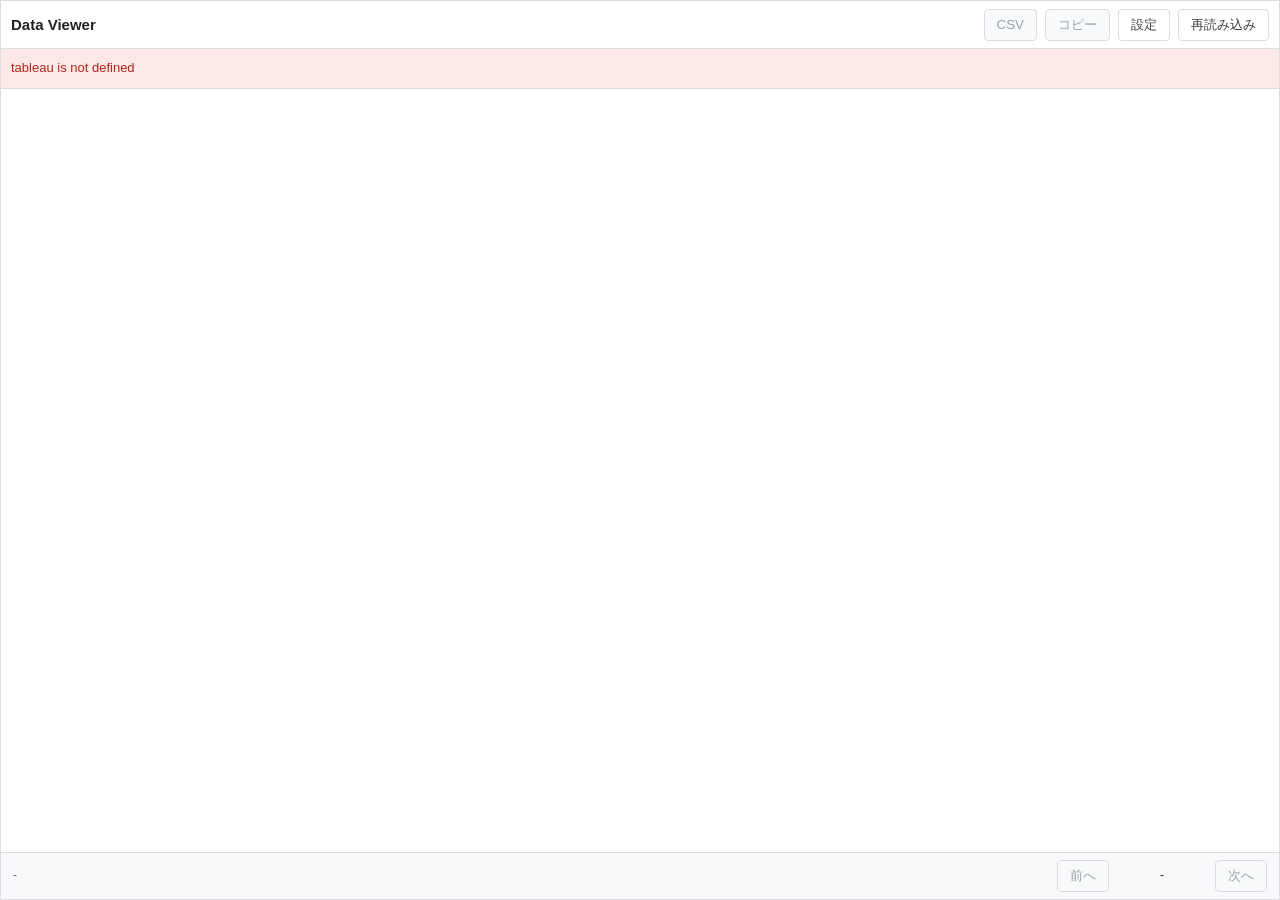
==== index.html @ 8adcc1f4 "Unify display columns and add per-column formats and chart colors" ====
<!doctype html>
<html lang="ja">
<head>
  <meta charset="utf-8">
  <meta name="viewport" content="width=device-width, initial-scale=1">
  <title>tabsdk-data-viewer</title>
  <link rel="stylesheet" href="./app.css">
</head>
<body>
  <div class="app">
    <header class="toolbar">
      <div class="title">Data Viewer</div>
      <div class="spacer"></div>
      <button id="exportCsv" class="button" disabled>CSV</button>
      <button id="copyTsv" class="button" disabled>コピー</button>
      <button id="openSettings" class="button">設定</button>
      <button id="refreshData" class="button">再読み込み</button>
    </header>

    <main class="main">
      <div id="message" class="message">読み込み中...</div>

      <div id="tableWrap" class="table-wrap">
        <table id="dataTable">
          <thead></thead>
          <tbody></tbody>
        </table>
      </div>
    </main>

    <section id="csvPanel" class="csv-panel" hidden>
      <div class="csv-card">
        <strong>CSV分割ダウンロード</strong>
        <div id="csvStatus" class="csv-status" role="status"></div>
        <div id="csvDetails" class="csv-details"></div>
        <div class="csv-actions">
          <button id="csvSavePart" class="button" disabled>このCSVを保存</button>
          <button id="csvNextPart" class="button" disabled>次のファイルを作成</button>
          <button id="csvFinish" class="button">中止</button>
        </div>
        <div class="csv-note">最大10万行または32MiBごとにCSVを分割します（Tableauからの取得は5,000行単位）。保存を確認してから次へ進んでください。ファイル保存完了は自動検証できません。</div>
      </div>
    </section>

    <section id="settingsPanel" class="settings-panel" hidden>
      <div class="settings-card">
        <div class="settings-header">
          <strong>列設定</strong>
          <button id="closeSettings" class="button">閉じる</button>
        </div>
        <div class="settings-body">
          <label class="settings-field">
            <span>左から固定する列数</span>
            <input id="fixedColumnCount" class="settings-number" type="number" min="0" step="1" value="0">
          </label>
          <div class="settings-help">0で固定なし。列順はドラッグで変更します。各列の表示書式を設定でき、数値列は棒グラフ・ヒートマップと色を選択できます。％は元の値に100を掛けて表示します。CSVにも書式を適用します。</div>
          <div id="columnOrderList" class="column-order-list"></div>
        </div>
        <div class="settings-footer">
          <button id="resetColumnOrder" class="button">Tableau順に戻す</button>
          <div class="spacer"></div>
          <button id="cancelSettings" class="button">キャンセル</button>
          <button id="applySettings" class="button">適用</button>
        </div>
      </div>
    </section>

    <footer class="footer">
      <div id="status">-</div>

      <div class="pager">
        <button id="prev" class="button">前へ</button>
        <span id="page">-</span>
        <button id="next" class="button">次へ</button>
      </div>
    </footer>
  </div>

  <script src="https://extensions.tableauusercontent.com/resources/tableau.extensions.1.latest.min.js"></script>
  <script src="./app.js"></script>
</body>
</html>
---- app.css ----
:root{--blue:#1a73e8;--border:#dadce0;--grid:#e8eaed;--text:#202124;--muted:#5f6368;--bg:#fff;--subtle:#f8f9fa}
*{box-sizing:border-box}
html,body{width:100%;height:100%;margin:0}
body{font:13px/1.45 Arial,"Noto Sans JP",sans-serif;color:var(--text);background:var(--bg)}
.app{height:100%;display:flex;flex-direction:column;overflow:hidden;border:1px solid var(--border)}
.toolbar{min-height:48px;display:flex;align-items:center;gap:8px;padding:0 10px;border-bottom:1px solid var(--border);background:#fff}
.title{font-size:15px;font-weight:600}.spacer{flex:1}
.button{min-height:32px;padding:5px 12px;color:#3c4043;background:#fff;border:1px solid var(--border);border-radius:4px;cursor:pointer}
.button:hover:not(:disabled){background:var(--subtle)}.button:disabled{color:#9aa0a6;background:#f8f9fa;cursor:default}
.main{min-height:0;flex:1;position:relative}.message{display:none;padding:10px;color:var(--muted);border-bottom:1px solid var(--border)}
.message.is-error{display:block;color:#b3261e;background:#fce8e6}.message.is-loading{display:block}
.table-wrap{height:100%;overflow:auto}
table{width:max-content;min-width:0;border-collapse:separate;border-spacing:0;table-layout:fixed}
th,td{min-width:0;height:34px;padding:7px 10px;overflow:hidden;text-overflow:ellipsis;white-space:nowrap;border-right:1px solid var(--grid);border-bottom:1px solid var(--grid)}
th{text-align:left}
td.cell-text{text-align:left}
td.cell-number{text-align:right;font-variant-numeric:tabular-nums}
td.cell-date,td.cell-boolean{text-align:center}
thead th{position:sticky;top:0;z-index:2;background:#f1f3f4;font-weight:600}
.column-header-label{display:block;overflow:hidden;text-overflow:ellipsis;white-space:nowrap;padding-right:6px}
.column-resizer{position:absolute;top:0;right:-4px;width:8px;height:100%;z-index:4;cursor:col-resize;touch-action:none}
.column-resizer::after{content:"";position:absolute;top:7px;bottom:7px;left:3px;width:1px;background:transparent}
.column-resizer:hover::after{background:#9aa0a6}
body.is-column-resizing,body.is-column-resizing *{cursor:col-resize!important;user-select:none}
tbody tr:hover td{background:#e8f0fe}
.footer{min-height:47px;display:flex;align-items:center;justify-content:space-between;gap:12px;padding:7px 12px;color:var(--muted);background:var(--subtle);border-top:1px solid var(--border);font-size:12px}
.pager{display:flex;align-items:center;gap:8px}#page{min-width:90px;text-align:center;color:var(--text)}
.settings-panel{position:absolute;inset:0;z-index:20;background:rgba(255,255,255,.92);display:flex;align-items:flex-start;justify-content:flex-end;padding:52px 12px 12px}
.settings-panel[hidden]{display:none}
.settings-card{width:min(360px,calc(100% - 24px));max-height:calc(100% - 64px);display:flex;flex-direction:column;background:#fff;border:1px solid var(--border);box-shadow:0 4px 16px rgba(60,64,67,.18)}
.settings-header,.settings-footer{display:flex;align-items:center;gap:8px;padding:10px;border-bottom:1px solid var(--border)}
.settings-footer{border-top:1px solid var(--border);border-bottom:0}
.settings-body{padding:10px;overflow:auto}
.settings-help{margin-bottom:8px;color:var(--muted)}
.column-order-list{display:flex;flex-direction:column;gap:6px}
.column-order-item{padding:8px 10px;border:1px solid var(--border);background:#fff;cursor:grab;user-select:none}
.column-order-item.is-dragging{opacity:.45}

.settings-field{display:flex;align-items:center;justify-content:space-between;gap:12px;margin-bottom:10px}
.settings-number{width:84px;height:30px;padding:4px 8px;border:1px solid var(--border);border-radius:3px;font:inherit}
thead th.fixed-column{z-index:6;background:#f1f3f4}
tbody td.fixed-column{position:sticky;z-index:1;background:#fff}
tbody tr:hover td.fixed-column{background:#e8f0fe}
.fixed-column-boundary{box-shadow:2px 0 0 rgba(60,64,67,.16)}

.column-order-item{display:flex;align-items:center;gap:8px}
.column-order-handle{flex:0 0 auto;color:var(--muted);cursor:grab}
.column-order-label{min-width:0;flex:1;overflow:hidden;text-overflow:ellipsis;white-space:nowrap}
.column-mode-select{flex:0 0 112px;height:30px;padding:3px 6px;border:1px solid var(--border);border-radius:3px;background:#fff;font:inherit}
.cell-visual{position:relative}
.cell-visual-label{position:relative;z-index:1}
.cell-bar-fill{position:absolute;z-index:0;left:0;top:4px;bottom:4px;background:rgba(26,115,232,.18);pointer-events:none}
.cell-heatmap{background:rgba(26,115,232,var(--heat-strength,.08))}
tbody tr:hover td.cell-heatmap{background:rgba(26,115,232,var(--heat-strength,.08))}
tbody tr:hover td.cell-bar{background:#e8f0fe}

.toolbar .button{white-space:nowrap}

.app{position:relative}
.csv-panel{position:absolute;inset:0;z-index:25;display:flex;align-items:center;justify-content:center;padding:12px;background:rgba(255,255,255,.97)}
.csv-panel[hidden]{display:none}
.csv-card{width:min(540px,100%);max-height:100%;overflow:auto;display:flex;flex-direction:column;gap:12px;padding:18px;border:1px solid var(--border);background:#fff}
.csv-status{color:var(--text)}
.csv-details{word-break:break-all;color:var(--muted);font-size:12px}
.csv-actions{display:flex;gap:8px;flex-wrap:wrap}
.csv-note{font-size:12px;color:var(--muted)}

/* Column-level presentation controls */
.settings-card{width:min(840px,calc(100vw - 24px));max-height:calc(100% - 54px)}
.column-order-item{display:flex;flex-wrap:wrap;align-items:flex-end;gap:8px}
.column-order-label{flex:1 1 125px;min-width:110px;align-self:center}
.column-setting-field{display:flex;flex-direction:column;gap:3px;min-width:0;font-size:11px;color:var(--muted)}
.column-setting-field select{height:32px;max-width:100%;padding:4px 6px;border:1px solid var(--border);border-radius:3px;background:#fff;color:var(--text);font:12px Arial,"Noto Sans JP",sans-serif}
.column-format-select{width:205px}
.column-mode-select{width:128px}
.column-color-field{width:58px}
.column-color-field[hidden]{display:none}
.column-color-input{width:52px;height:32px;padding:2px;border:1px solid var(--border);border-radius:3px;background:#fff;cursor:pointer}
.column-order-handle{align-self:center}

.column-setting-field .column-mode-select{flex:0 0 auto}
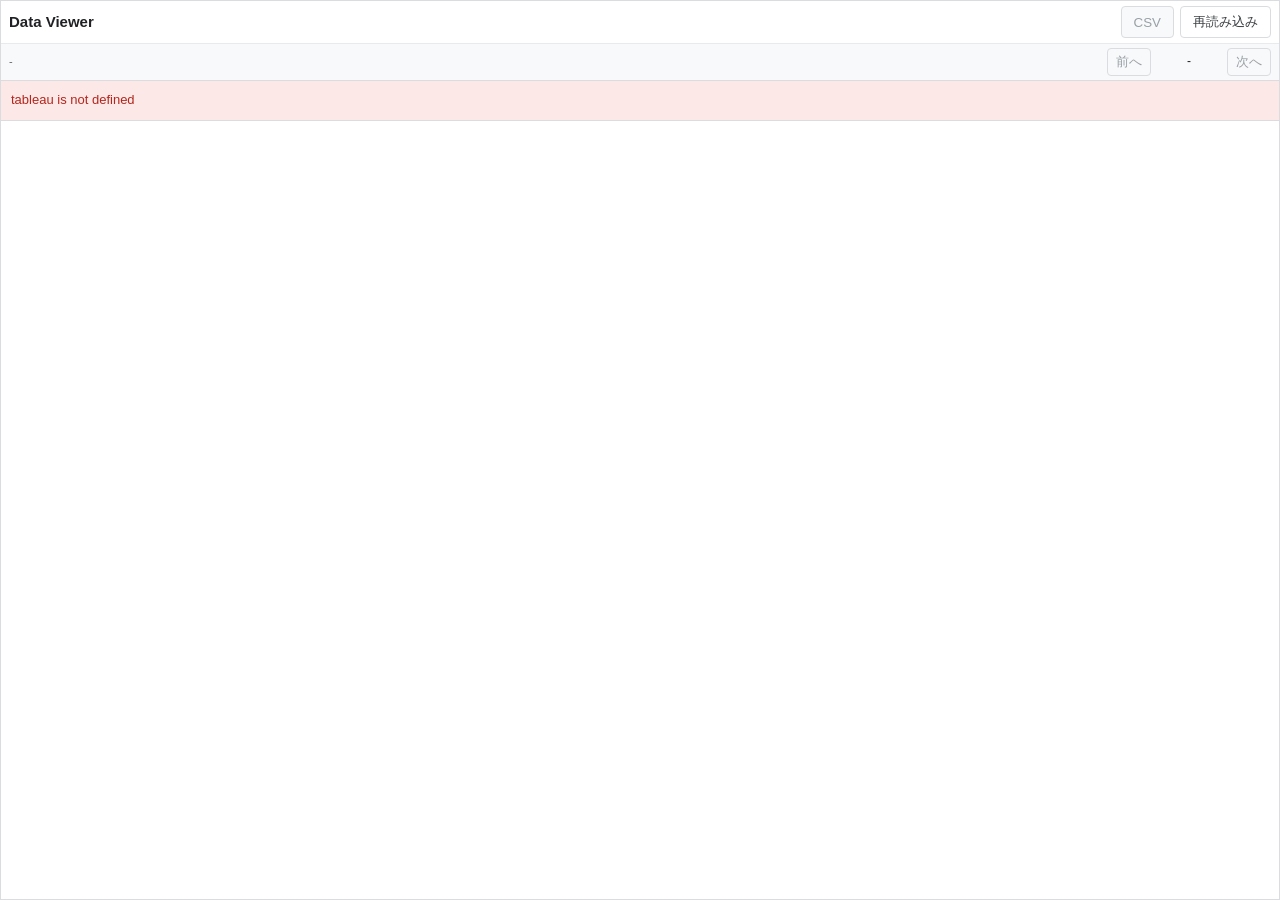
==== commit ed0d95a4: "Remove bulk clipboard copy, move pagination above table, use Tableau configure menu" ====
--- a/index.html
+++ b/index.html
@@ -9,12 +9,20 @@
 <body>
   <div class="app">
     <header class="toolbar">
-      <div class="title">Data Viewer</div>
-      <div class="spacer"></div>
-      <button id="exportCsv" class="button" disabled>CSV</button>
-      <button id="copyTsv" class="button" disabled>コピー</button>
-      <button id="openSettings" class="button">設定</button>
-      <button id="refreshData" class="button">再読み込み</button>
+      <div class="toolbar-main">
+        <div class="title">Data Viewer</div>
+        <div class="spacer"></div>
+        <button id="exportCsv" class="button" disabled>CSV</button>
+        <button id="refreshData" class="button">再読み込み</button>
+      </div>
+      <div class="toolbar-paging">
+        <div id="status" class="toolbar-status">-</div>
+        <nav class="pager" aria-label="ページ移動">
+          <button id="prev" class="button">前へ</button>
+          <span id="page" aria-live="polite">-</span>
+          <button id="next" class="button">次へ</button>
+        </nav>
+      </div>
     </header>
 
     <main class="main">
@@ -53,11 +61,11 @@
             <span>左から固定する列数</span>
             <input id="fixedColumnCount" class="settings-number" type="number" min="0" step="1" value="0">
           </label>
-          <div class="settings-help">0で固定なし。列順はドラッグで変更します。各列の表示書式を設定でき、数値列は棒グラフ・ヒートマップと色を選択できます。％は元の値に100を掛けて表示します。CSVにも書式を適用します。</div>
-          <div id="columnOrderList" class="column-order-list"></div>
+          <div class="settings-help">0で固定なし。列順はTableauの「表示列」の順序を使用します。各列の表示書式を設定でき、数値列は棒グラフ・ヒートマップと下限・中間・上限の境界値と色を指定できます。％は元の値に100を掛けて表示します。CSVにも書式を適用します。</div>
+          <div id="settingsError" class="settings-error" role="alert" hidden></div>
+          <div id="columnSettingsList" class="column-settings-list"></div>
         </div>
         <div class="settings-footer">
-          <button id="resetColumnOrder" class="button">Tableau順に戻す</button>
           <div class="spacer"></div>
           <button id="cancelSettings" class="button">キャンセル</button>
           <button id="applySettings" class="button">適用</button>
@@ -65,15 +73,10 @@
       </div>
     </section>
 
-    <footer class="footer">
-      <div id="status">-</div>
+    <div id="cellMenu" class="cell-menu" role="menu" hidden>
+      <button id="copyCell" class="cell-menu-action" type="button" role="menuitem">選択したセルをコピー</button>
+    </div>
 
-      <div class="pager">
-        <button id="prev" class="button">前へ</button>
-        <span id="page">-</span>
-        <button id="next" class="button">次へ</button>
-      </div>
-    </footer>
   </div>
 
   <script src="https://extensions.tableauusercontent.com/resources/tableau.extensions.1.latest.min.js"></script>
--- a/app.css
+++ b/app.css
@@ -79,3 +79,45 @@
 .column-order-handle{align-self:center}
 
 .column-setting-field .column-mode-select{flex:0 0 auto}
+
+/* Stable column settings; column ordering belongs to Tableau. */
+.column-settings-list{display:flex;flex-direction:column;gap:8px}
+.column-setting-item{padding:10px;border:1px solid var(--border);display:flex;flex-wrap:wrap;align-items:flex-start;gap:8px;background:#fff}
+.column-setting-name{flex:1 1 140px;min-width:120px;align-self:center;word-break:break-word}
+.column-gradient-settings{flex:1 0 100%;display:flex;flex-wrap:wrap;align-items:center;gap:10px;padding:8px;border:1px solid var(--grid);background:var(--subtle);border-radius:4px}
+.column-gradient-settings[hidden]{display:none}
+.column-gradient-description{flex:1 0 100%;color:var(--muted);font-size:11px}
+.column-gradient-stop{display:flex;align-items:center;gap:6px;flex:1 1 160px;min-width:150px}
+.column-gradient-label{font-size:12px;white-space:nowrap}
+.column-gradient-boundary{width:95px;max-width:100%;height:32px;padding:4px 6px;border:1px solid var(--border);background:#fff;border-radius:3px;font:inherit}
+.column-gradient-color{width:45px;height:32px;padding:2px;border:1px solid var(--border);border-radius:3px;background:#fff;cursor:pointer}
+.settings-error{padding:8px;margin-bottom:10px;color:#b3261e;border:1px solid #f0b5b0;background:#fce8e6}
+.settings-error[hidden]{display:none}
+tbody td.is-selected-cell,tbody tr:hover td.is-selected-cell{outline:2px solid var(--blue);outline-offset:-2px;background-color:#e8f0fe}
+.cell-menu{position:fixed;z-index:40;min-width:145px;padding:4px;border:1px solid var(--border);border-radius:4px;background:#fff;box-shadow:0 4px 16px rgba(0,0,0,.2)}
+.cell-menu[hidden]{display:none}
+.cell-menu-action{display:block;width:100%;padding:9px 12px;border:0;background:#fff;text-align:left;font:inherit;cursor:pointer;color:var(--text)}
+.cell-menu-action:hover,.cell-menu-action:focus-visible{background:var(--subtle)}
+
+/* v0.15 - keep paging visible above the scrollable table viewport. */
+.app{min-width:0;min-height:0}
+.toolbar{flex:0 0 auto;display:flex;flex-direction:column;align-items:stretch;gap:0;padding:0;background:#fff;min-width:0}
+.toolbar-main{min-width:0;min-height:42px;display:flex;align-items:center;gap:6px;padding:4px 8px}
+.toolbar-main .title{min-width:0;overflow:hidden;text-overflow:ellipsis;white-space:nowrap}
+.toolbar-main .spacer{min-width:0}
+.toolbar-main .button{flex:0 0 auto}
+.toolbar-paging{min-width:0;display:flex;flex-wrap:wrap;justify-content:space-between;align-items:center;gap:4px 10px;padding:4px 8px;background:var(--subtle);border-top:1px solid var(--grid)}
+.toolbar-status{min-width:0;flex:1 1 125px;font-size:11px;color:var(--muted);white-space:nowrap;overflow:hidden;text-overflow:ellipsis}
+.toolbar-paging .pager{flex:0 0 auto;display:flex;align-items:center;gap:6px}
+.toolbar-paging .pager .button{min-height:28px;padding:3px 8px}
+#page{min-width:64px;font-size:12px}
+.main{min-height:0;min-width:0;flex:1 1 auto;overflow:hidden}
+.table-wrap{min-height:0;min-width:0;height:100%;overflow:auto;overscroll-behavior:contain}
+@media(max-width:350px){
+  .toolbar-main{gap:4px;padding:3px 5px}
+  .toolbar-main .button{padding:4px 6px}
+  .toolbar-paging{padding:3px 5px;gap:2px 6px}
+  .toolbar-paging .pager{gap:3px}
+  .toolbar-status{flex-basis:80px}
+  #page{min-width:50px}
+}
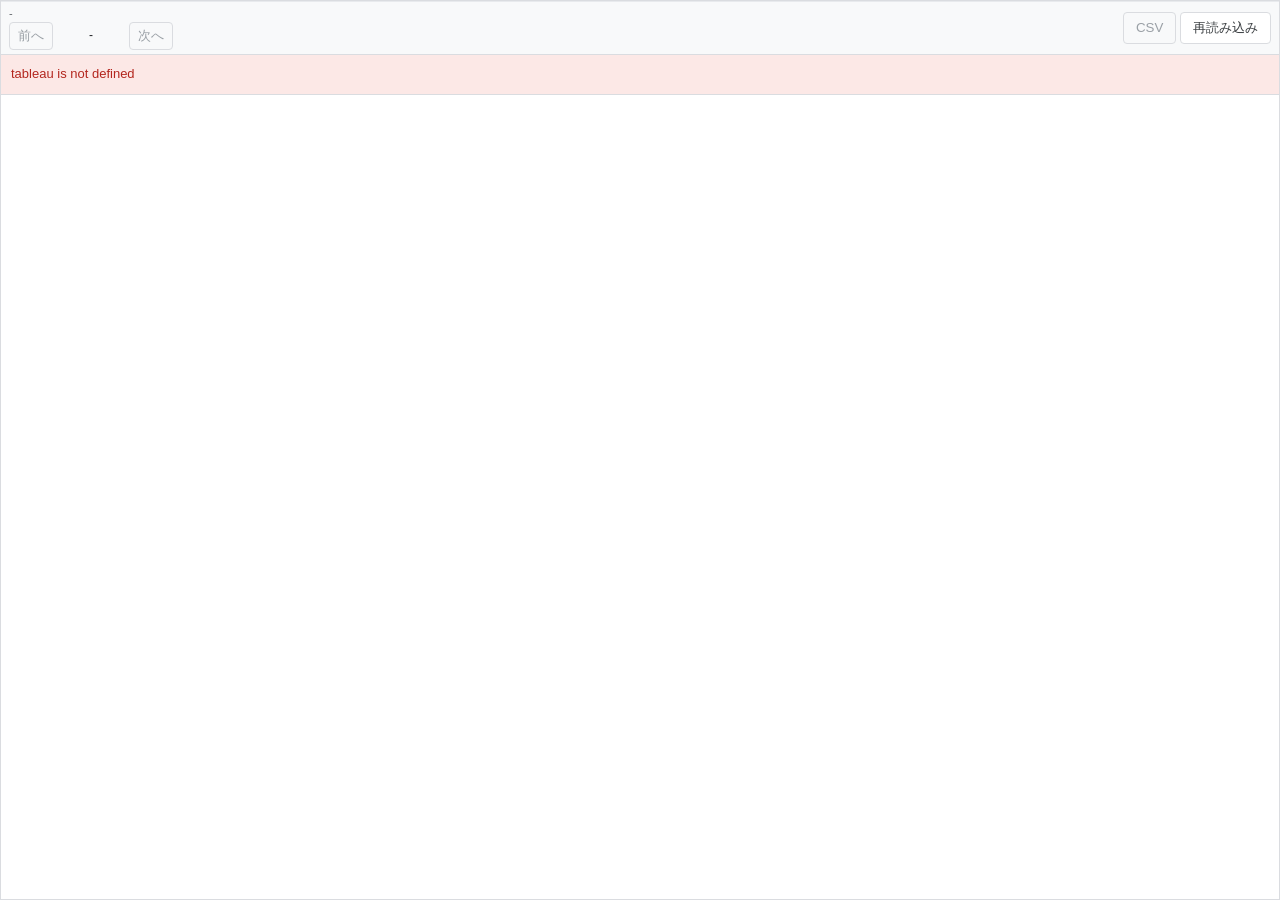
==== commit 8a4723a8: "Simplify toolbar, align navigation left, remove diagnostics and custom format selectors" ====
--- a/index.html
+++ b/index.html
@@ -9,19 +9,19 @@
 <body>
   <div class="app">
     <header class="toolbar">
-      <div class="toolbar-main">
-        <div class="title">Data Viewer</div>
-        <div class="spacer"></div>
-        <button id="exportCsv" class="button" disabled>CSV</button>
-        <button id="refreshData" class="button">再読み込み</button>
-      </div>
       <div class="toolbar-paging">
-        <div id="status" class="toolbar-status">-</div>
-        <nav class="pager" aria-label="ページ移動">
-          <button id="prev" class="button">前へ</button>
-          <span id="page" aria-live="polite">-</span>
-          <button id="next" class="button">次へ</button>
-        </nav>
+        <div class="toolbar-page-group">
+          <div id="status" class="toolbar-status">-</div>
+          <nav class="pager" aria-label="ページ移動">
+            <button id="prev" class="button">前へ</button>
+            <span id="page" aria-live="polite">-</span>
+            <button id="next" class="button">次へ</button>
+          </nav>
+        </div>
+        <div class="toolbar-actions">
+          <button id="exportCsv" class="button" disabled>CSV</button>
+          <button id="refreshData" class="button">再読み込み</button>
+        </div>
       </div>
     </header>
 
@@ -61,7 +61,7 @@
             <span>左から固定する列数</span>
             <input id="fixedColumnCount" class="settings-number" type="number" min="0" step="1" value="0">
           </label>
-          <div class="settings-help">0で固定なし。列順はTableauの「表示列」の順序を使用します。各列の表示書式を設定でき、数値列は棒グラフ・ヒートマップと下限・中間・上限の境界値と色を指定できます。％は元の値に100を掛けて表示します。CSVにも書式を適用します。</div>
+          <div class="settings-help">0で固定なし。列順と値の表示書式はTableau側の設定を使用します。数値列は棒グラフ・ヒートマップと下限・中間・上限の境界値・色を指定できます。</div>
           <div id="settingsError" class="settings-error" role="alert" hidden></div>
           <div id="columnSettingsList" class="column-settings-list"></div>
         </div>
--- a/app.css
+++ b/app.css
@@ -121,3 +121,11 @@
   .toolbar-status{flex-basis:80px}
   #page{min-width:50px}
 }
+
+/* Excel-style rectangular selection. Must override row hover and heatmap backgrounds. */
+.table-wrap{user-select:none;-webkit-user-select:none}
+tbody td.is-selected-cell,
+tbody tr:hover td.is-selected-cell,
+tbody tr:hover td.is-selected-cell.cell-heatmap,
+tbody td.is-selected-cell.cell-heatmap{background:#d2e3fc!important;outline:1px solid #7baaf7;outline-offset:-1px}
+tbody td.is-selected-cell.cell-bar .cell-bar-fill{opacity:.7}
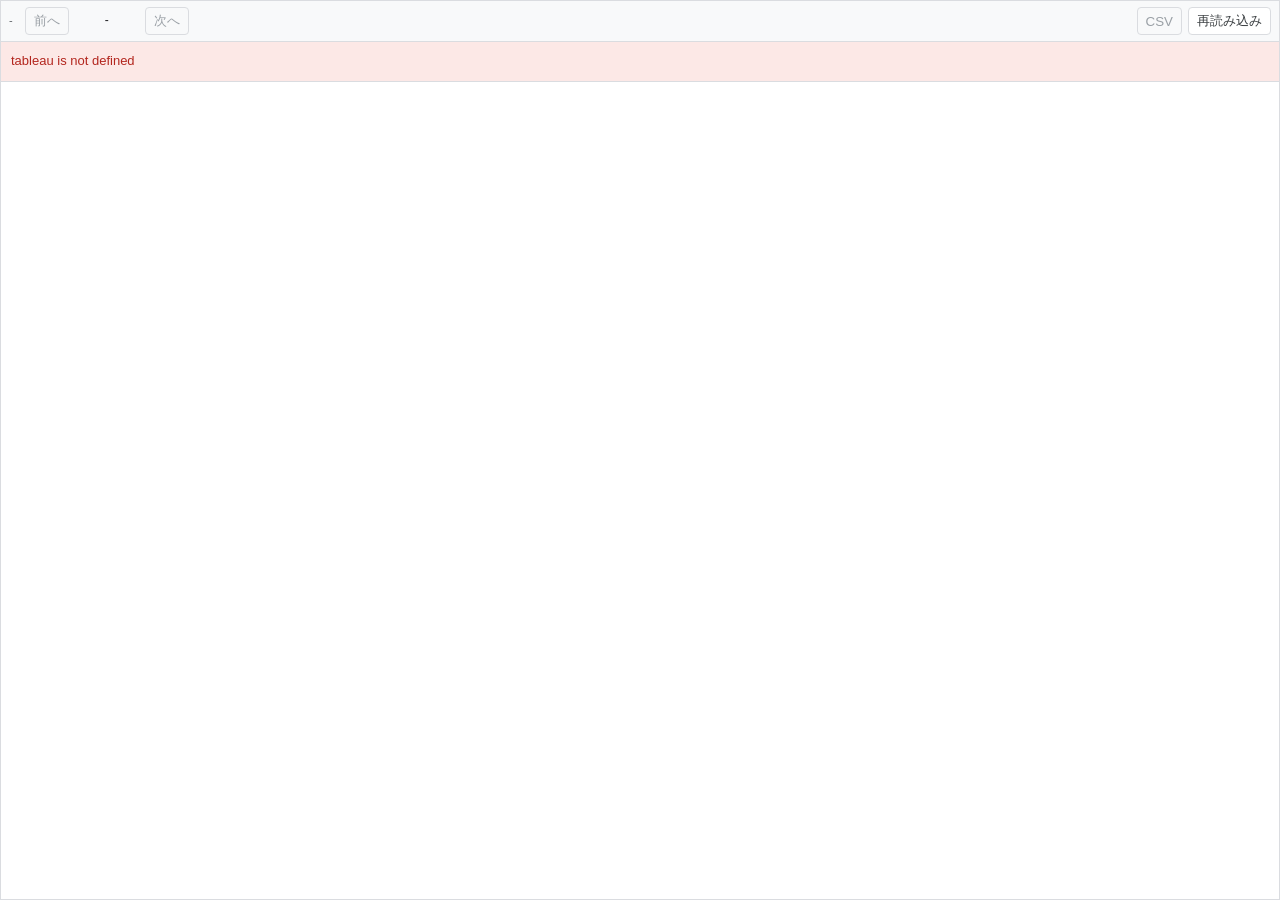
==== commit 14ed8b13: "Style two-level sticky grouped headers and editable header fields" ====
--- a/index.html
+++ b/index.html
@@ -61,7 +61,7 @@
             <span>左から固定する列数</span>
             <input id="fixedColumnCount" class="settings-number" type="number" min="0" step="1" value="0">
           </label>
-          <div class="settings-help">0で固定なし。列順と値の表示書式はTableau側の設定を使用します。数値列は棒グラフ・ヒートマップと下限・中間・上限の境界値・色を指定できます。</div>
+          <div class="settings-help">0で固定なし。列順はTableauの表示列順のままで変更できません。各列の左側で上位ヘッダー、項目名を設定できます。隣接する同名の上位ヘッダーは結合され、空欄なら上位ヘッダーを表示しません。項目名は重複可能です。値の書式はTableau側の設定を使用します。数値列は棒グラフ・ヒートマップと3点の境界値・色を指定できます。</div>
           <div id="settingsError" class="settings-error" role="alert" hidden></div>
           <div id="columnSettingsList" class="column-settings-list"></div>
         </div>
--- a/app.css
+++ b/app.css
@@ -71,7 +71,6 @@
 .column-order-label{flex:1 1 125px;min-width:110px;align-self:center}
 .column-setting-field{display:flex;flex-direction:column;gap:3px;min-width:0;font-size:11px;color:var(--muted)}
 .column-setting-field select{height:32px;max-width:100%;padding:4px 6px;border:1px solid var(--border);border-radius:3px;background:#fff;color:var(--text);font:12px Arial,"Noto Sans JP",sans-serif}
-.column-format-select{width:205px}
 .column-mode-select{width:128px}
 .column-color-field{width:58px}
 .column-color-field[hidden]{display:none}
@@ -99,26 +98,22 @@
 .cell-menu-action{display:block;width:100%;padding:9px 12px;border:0;background:#fff;text-align:left;font:inherit;cursor:pointer;color:var(--text)}
 .cell-menu-action:hover,.cell-menu-action:focus-visible{background:var(--subtle)}
 
-/* v0.15 - keep paging visible above the scrollable table viewport. */
+/* Compact toolbar: page summary + navigation on left, export/refresh on same row. */
 .app{min-width:0;min-height:0}
-.toolbar{flex:0 0 auto;display:flex;flex-direction:column;align-items:stretch;gap:0;padding:0;background:#fff;min-width:0}
-.toolbar-main{min-width:0;min-height:42px;display:flex;align-items:center;gap:6px;padding:4px 8px}
-.toolbar-main .title{min-width:0;overflow:hidden;text-overflow:ellipsis;white-space:nowrap}
-.toolbar-main .spacer{min-width:0}
-.toolbar-main .button{flex:0 0 auto}
-.toolbar-paging{min-width:0;display:flex;flex-wrap:wrap;justify-content:space-between;align-items:center;gap:4px 10px;padding:4px 8px;background:var(--subtle);border-top:1px solid var(--grid)}
-.toolbar-status{min-width:0;flex:1 1 125px;font-size:11px;color:var(--muted);white-space:nowrap;overflow:hidden;text-overflow:ellipsis}
+.toolbar{flex:0 0 auto;display:flex;align-items:stretch;min-width:0;min-height:0;padding:0;border-bottom:1px solid var(--border);background:var(--subtle)}
+.toolbar-paging{width:100%;min-width:0;display:flex;flex-wrap:wrap;align-items:center;justify-content:flex-start;gap:6px 12px;padding:6px 8px}
+.toolbar-page-group{min-width:0;display:flex;align-items:center;flex-wrap:wrap;gap:6px 12px}
+.toolbar-status{min-width:0;flex:0 1 auto;font-size:11px;color:var(--muted);white-space:nowrap}
 .toolbar-paging .pager{flex:0 0 auto;display:flex;align-items:center;gap:6px}
-.toolbar-paging .pager .button{min-height:28px;padding:3px 8px}
-#page{min-width:64px;font-size:12px}
+.toolbar-paging .button{min-height:28px;padding:3px 8px;white-space:nowrap}
+.toolbar-actions{display:flex;align-items:center;gap:6px;margin-left:auto}
+#page{min-width:64px;text-align:center;font-size:12px}
 .main{min-height:0;min-width:0;flex:1 1 auto;overflow:hidden}
 .table-wrap{min-height:0;min-width:0;height:100%;overflow:auto;overscroll-behavior:contain}
 @media(max-width:350px){
-  .toolbar-main{gap:4px;padding:3px 5px}
-  .toolbar-main .button{padding:4px 6px}
-  .toolbar-paging{padding:3px 5px;gap:2px 6px}
-  .toolbar-paging .pager{gap:3px}
-  .toolbar-status{flex-basis:80px}
+  .toolbar-paging{gap:4px 8px;padding:4px 5px}
+  .toolbar-page-group,.toolbar-paging .pager,.toolbar-actions{gap:4px}
+  .toolbar-paging .button{padding:3px 6px}
   #page{min-width:50px}
 }
 
@@ -129,3 +124,16 @@
 tbody tr:hover td.is-selected-cell.cell-heatmap,
 tbody td.is-selected-cell.cell-heatmap{background:#d2e3fc!important;outline:1px solid #7baaf7;outline-offset:-1px}
 tbody td.is-selected-cell.cell-bar .cell-bar-fill{opacity:.7}
+
+/* Two-level Tableau worksheet headers. A blank upper label spans both rows. */
+thead tr.header-group-row th{top:0;height:34px}
+thead tr.header-detail-row th{top:34px;height:34px}
+thead tr.header-group-row th[rowspan="2"]{top:0;vertical-align:middle}
+thead th.header-group-cell{text-align:center;font-weight:600;overflow:hidden;text-overflow:ellipsis;white-space:nowrap}
+thead th.header-group-cell.fixed-column{z-index:7}
+.column-header-fields{display:flex;flex:1 1 360px;flex-wrap:wrap;gap:8px;min-width:0;order:0}
+.column-header-field{flex:1 1 175px;min-width:155px}
+.column-header-field input{height:32px;width:100%;max-width:100%;border:1px solid var(--border);border-radius:3px;background:#fff;color:var(--text);padding:4px 7px;font:12px Arial,"Noto Sans JP",sans-serif}
+.column-source-name{order:2;flex:1 0 100%;min-width:0;color:var(--muted);font-size:11px;overflow-wrap:anywhere}
+.column-setting-item>.column-setting-field{order:1}
+.column-setting-item>.column-gradient-settings{order:3}
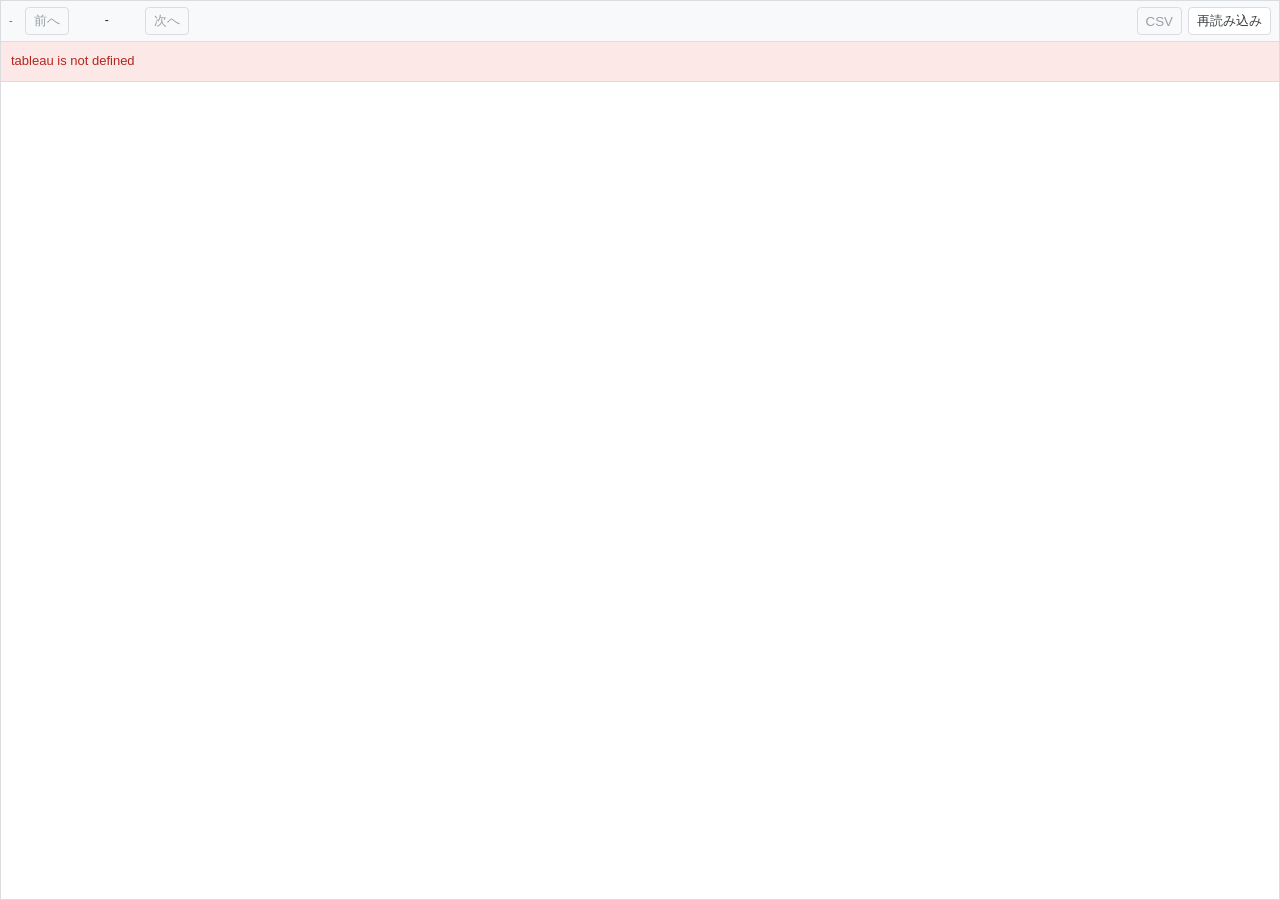
==== commit 18d3895b: "Show palette controls for individual upper grouped cells and lower columns" ====
--- a/index.html
+++ b/index.html
@@ -61,7 +61,11 @@
             <span>左から固定する列数</span>
             <input id="fixedColumnCount" class="settings-number" type="number" min="0" step="1" value="0">
           </label>
-          <div class="settings-help">0で固定なし。列順はTableauの表示列順のままで変更できません。各列の左側で上位ヘッダー、項目名を設定できます。隣接する同名の上位ヘッダーは結合され、空欄なら上位ヘッダーを表示しません。項目名は重複可能です。値の書式はTableau側の設定を使用します。数値列は棒グラフ・ヒートマップと3点の境界値・色を指定できます。</div>
+          <div class="settings-help">0で固定なし。列順はTableauの表示列順のままで変更できません。各列の左側で上位ヘッダー、項目名を設定できます。隣接する同名の上位ヘッダーは結合され、空欄なら上位ヘッダーを表示しません。項目名は重複可能です。値の書式はTableau側の設定を使用します。上位ヘッダーの結合セルごと、下位ヘッダーの各列ごとに背景色と文字色を指定できます。数値列は棒グラフ・ヒートマップと3点の境界値・色を指定できます。</div>
+          <fieldset class="header-color-settings">
+            <legend>上位ヘッダーの色（セル別）</legend>
+            <div id="upperHeaderColorList" class="upper-header-color-list"></div>
+          </fieldset>
           <div id="settingsError" class="settings-error" role="alert" hidden></div>
           <div id="columnSettingsList" class="column-settings-list"></div>
         </div>
--- a/app.css
+++ b/app.css
@@ -137,3 +137,14 @@
 .column-source-name{order:2;flex:1 0 100%;min-width:0;color:var(--muted);font-size:11px;overflow-wrap:anywhere}
 .column-setting-item>.column-setting-field{order:1}
 .column-setting-item>.column-gradient-settings{order:3}
+
+/* Independent colors for the upper/lower header tiers, configured once per tier. */
+.header-color-settings{margin:10px 0 12px;padding:10px;border:1px solid var(--border);border-radius:3px}
+.header-color-settings legend{padding:0 5px;font-size:12px;font-weight:600}
+.header-color-row{display:flex;align-items:center;flex-wrap:wrap;gap:12px;padding:5px 0}
+.header-color-row+ .header-color-row{border-top:1px solid var(--grid)}
+.header-color-row strong{flex:1 1 130px;font-size:12px}
+.header-color-row label{display:flex;align-items:center;gap:6px;font-size:12px;color:var(--muted)}
+.header-color-row input[type=color]{width:42px;height:30px;padding:2px;border:1px solid var(--border);border-radius:3px;background:#fff;cursor:pointer}
+.column-source-name{order:-1;flex-basis:100%;display:flex;flex-wrap:wrap;gap:8px;align-items:baseline;padding-bottom:5px;border-bottom:1px solid var(--grid)}
+.column-source-name strong{color:var(--text);font-size:12px;font-weight:600;overflow-wrap:anywhere}
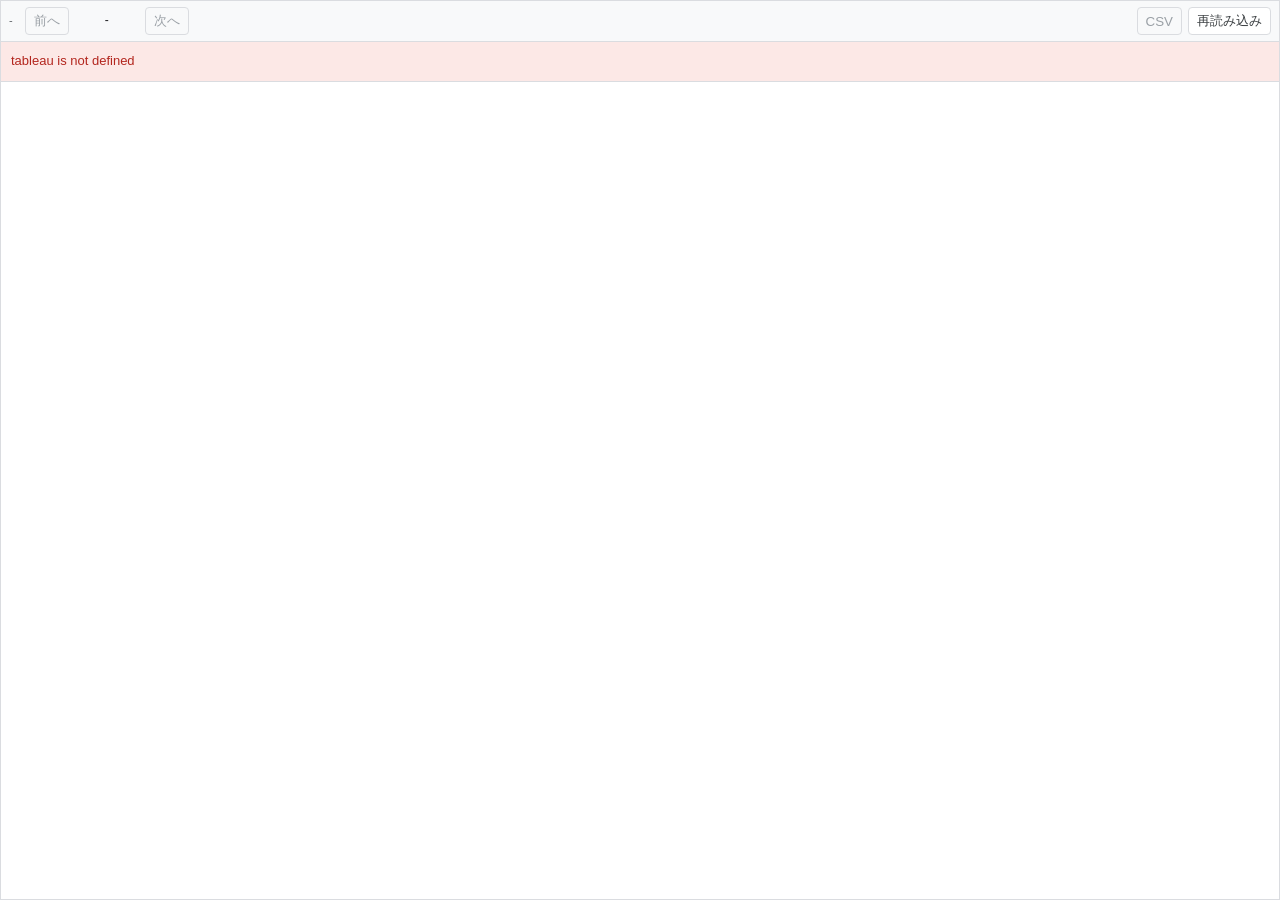
==== commit d8a8d579: "Promote verified V10 hierarchical-header FIX to production: index.html" ====
--- a/index.html
+++ b/index.html
@@ -4,7 +4,7 @@
   <meta charset="utf-8">
   <meta name="viewport" content="width=device-width, initial-scale=1">
   <title>tabsdk-data-viewer</title>
-  <link rel="stylesheet" href="./app.css">
+  <link rel="stylesheet" href="./app.css?v=header-per-cell-v10-20261013">
 </head>
 <body>
   <div class="app">
@@ -84,6 +84,6 @@
   </div>
 
   <script src="https://extensions.tableauusercontent.com/resources/tableau.extensions.1.latest.min.js"></script>
-  <script src="./app.js"></script>
+  <script src="./app.js?v=header-per-cell-v10-20261013"></script>
 </body>
 </html>
--- a/app.css
+++ b/app.css
@@ -138,13 +138,17 @@
 .column-setting-item>.column-setting-field{order:1}
 .column-setting-item>.column-gradient-settings{order:3}
 
-/* Independent colors for the upper/lower header tiers, configured once per tier. */
+/* Per-cell palettes: each lower field and each actual merged upper cell. */
 .header-color-settings{margin:10px 0 12px;padding:10px;border:1px solid var(--border);border-radius:3px}
 .header-color-settings legend{padding:0 5px;font-size:12px;font-weight:600}
-.header-color-row{display:flex;align-items:center;flex-wrap:wrap;gap:12px;padding:5px 0}
-.header-color-row+ .header-color-row{border-top:1px solid var(--grid)}
-.header-color-row strong{flex:1 1 130px;font-size:12px}
-.header-color-row label{display:flex;align-items:center;gap:6px;font-size:12px;color:var(--muted)}
-.header-color-row input[type=color]{width:42px;height:30px;padding:2px;border:1px solid var(--border);border-radius:3px;background:#fff;cursor:pointer}
+.upper-header-color-list{display:flex;flex-direction:column;gap:8px}
+.upper-color-item{padding:8px;border:1px solid var(--grid);display:flex;align-items:center;flex-wrap:wrap;gap:8px}
+.upper-color-item>strong{flex:1 1 180px;font-size:12px;overflow-wrap:anywhere}
+.header-color-empty{font-size:12px;color:var(--muted)}
+.header-cell-color-controls{display:flex;gap:12px;align-items:center;flex-wrap:wrap}
+.header-cell-color-label{display:flex;align-items:center;gap:6px;font-size:11px;color:var(--muted)}
+.header-cell-color-input{width:42px;height:30px;padding:2px;border:1px solid var(--border);border-radius:3px;background:#fff;cursor:pointer}
+.lower-header-colors{order:1;flex:1 1 220px;display:flex;align-items:center;flex-wrap:wrap;gap:8px}
+.lower-header-colors>strong{font-size:11px;color:var(--muted);font-weight:600}
 .column-source-name{order:-1;flex-basis:100%;display:flex;flex-wrap:wrap;gap:8px;align-items:baseline;padding-bottom:5px;border-bottom:1px solid var(--grid)}
 .column-source-name strong{color:var(--text);font-size:12px;font-weight:600;overflow-wrap:anywhere}
